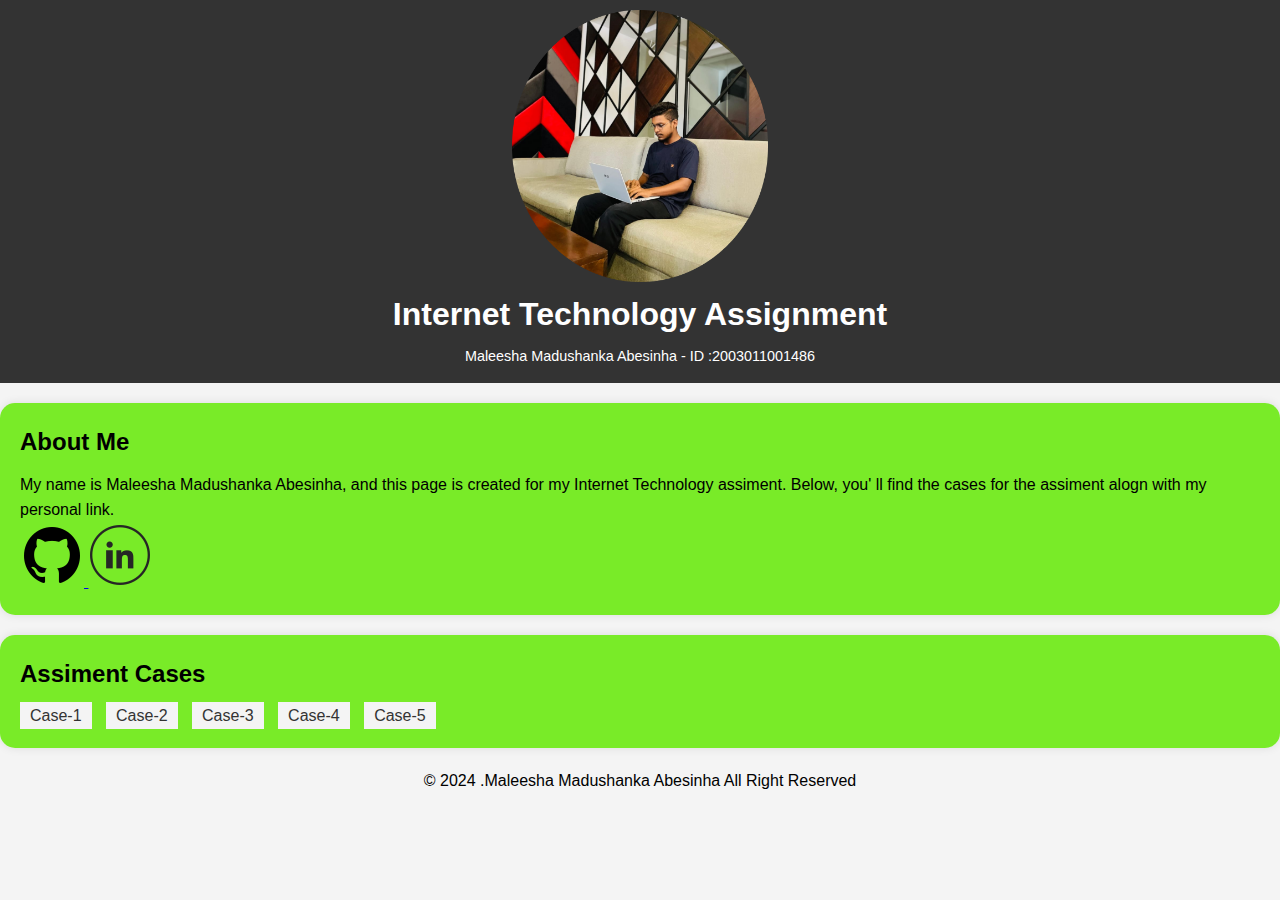
==== index.html @ bde8407e "create index file adding css" ====
<!DOCTYPE html>
<html lang="en">
<head>
    <meta charset="UTF-8">
    <meta name="viewport" content="width=device-width, initial-scale=1.0">
    <title>IT assiment-GDSE70</title>
    <link rel="stylesheet" href="/css/index.css">

</head>
<body>
    <header>
        <div class="logo">

          <img src="/images/image.png" alt="myLogo"></img>

          <div class="header-text">
             <h1>Internet Technology Assignment </h1>
             <p>Maleesha Madushanka Abesinha - ID :2003011001486</p>
                
          </div>

        
        </div>
    </header>

   <section class="about">

    <h2>About Me</h2>
    <p>My name is Maleesha Madushanka Abesinha, and this page is created for my Internet Technology assiment. Below, you' ll find the cases for the assiment alogn with my personal link. </p>
        <a href="https://github.com/MaleeshaMAdhushanka">
            <img src="/images/github.png" alt="github icon">

        </a>
       
        <a href="https://www.linkedin.com/in/maleesha-madushanka-88524b2a7/">
            <img src="/images/linkdin.png" alt="linkdin icon">
        </a>
         
    
    </section>
   
<section class="assiment">
    <h2>Assiment Cases</h2>
    <nav>
        <ol>
            <li><a href="/pages/Case-1.html">Case-1</a></li>
            <li><a href="/pages/case-2.html">Case-2</a></li>
            <li><a href="/pages/Case-3.html">Case-3</a></li>
            <li><a href="/pages/Case-4.html">Case-4</a></li>
            <li><a href="/pages/Case-5.html">Case-5</a></li>
        </ol>
    </nav>


</section>


<footer style="text-align: center;">
    <p>&copy; 2024 .Maleesha Madushanka Abesinha All Right Reserved</p>
</footer>

    
    
</body>
</html>
---- css/index.css ----
*{
    margin: 0%;
    padding: 0%;
    box-sizing: border-box;
}

body{
    font-family: Arial, Helvetica, sans-serif;
    line-height: 1.6;
    background-color: #f4f4f4;
}
header{
    background-color: #333;
    color: white;
    padding: 10px 0;
    text-align: center;
}


.logo img{
    max-width: 20%;

}

.header-text h1{
    margin: 0;

}
.header-text p{
    margin: 5px 0;
    font-size: 0.9em;
}


.about,.assiment{
    
    margin: 20px auto;
    padding: 20px;
    background-color: white;
    border-radius: 15px;
    box-shadow: 0 0 10px rgba(0,0,0,0.1);
    background-color: rgba(115, 234, 30, 0.956);


}
.about h2 p{
    font-size: 25px;
}


h2{
    margin-bottom: 10px;
}
nav ol{
    list-style-type: none;
    padding: 0%;
   

}
nav ol li{
    display: inline;
    margin-right: 10px;
}

nav ol li a{
    text-decoration: none;
    text-align: center;
    color: #333;
    background-color: #f4f4f4;
    padding: 5px 10px;
    background-color: 5px;
    transition: background-color 0.3s;

}

nav ol li a:hover {
    background-color: #ddd;
}


.footer{
    text-align: center;
    padding: 10px 0;
    background-color: #333;
    color: white;
    margin-top: 20px;
}
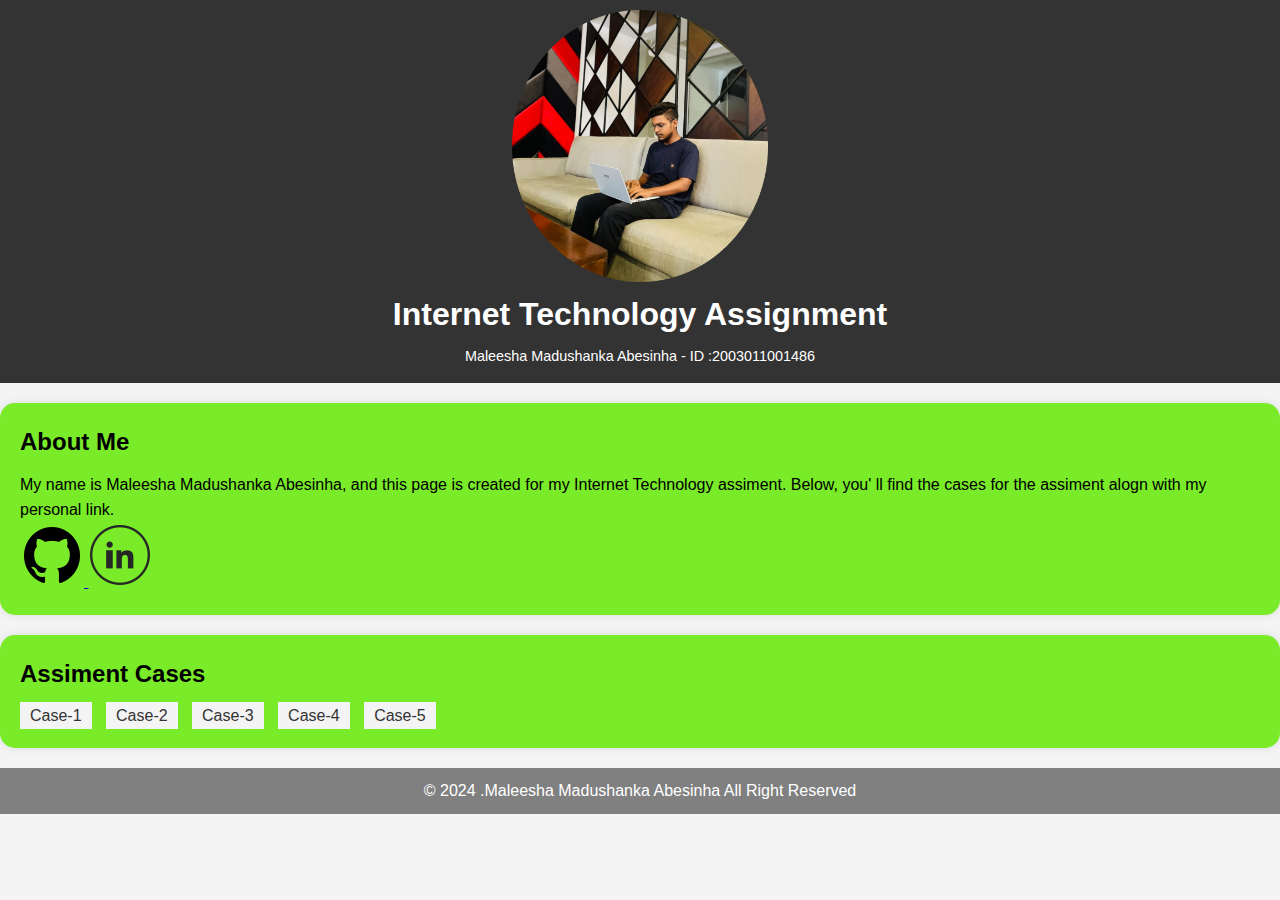
==== commit 350bf882: "Creating case-2 and adding css" ====
--- a/index.html
+++ b/index.html
@@ -55,7 +55,7 @@
 </section>
 
 
-<footer style="text-align: center;">
+<footer>
     <p>&copy; 2024 .Maleesha Madushanka Abesinha All Right Reserved</p>
 </footer>
 
--- a/css/index.css
+++ b/css/index.css
@@ -78,10 +78,10 @@
 }
 
 
-.footer{
+footer{
     text-align: center;
     padding: 10px 0;
-    background-color: #333;
+    background-color: gray;
     color: white;
     margin-top: 20px;
 }
